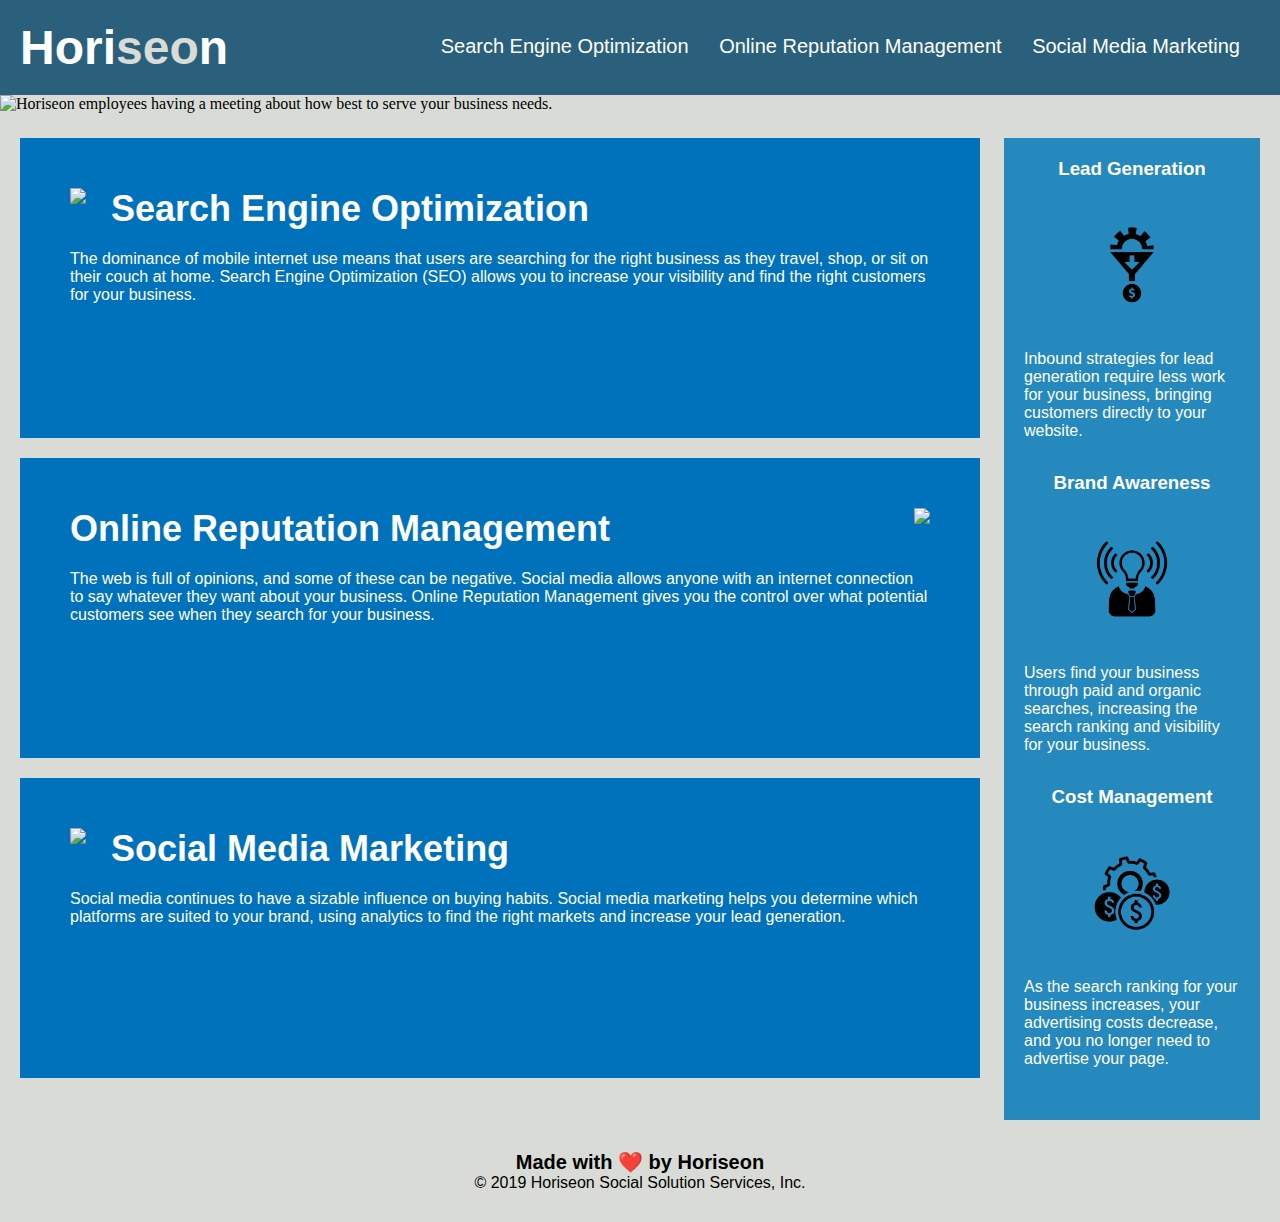
==== index.html @ 10952155 "Further file consolidation" ====
<!DOCTYPE html>
<html lang="en-us">

<head>
    <meta charset="UTF-8" />
    <link rel="stylesheet" href="./assets/css/style.css">
    <title>Search Engine Optimization and Brand Management by Horiseon</title>
</head>

<body>
    <header class="header">
        <h1>Hori<span class="seo">seo</span>n</h1>
        <nav>
            <ul>
                <li> <a href="#search-engine-optimization">Search Engine Optimization</a> </li> 
                <li> <a href="#online-reputation-management">Online Reputation Management</a> </li>
                <li> <a href="#social-media-marketing">Social Media Marketing</a> </li>
            </ul>
        </nav>
    </header>

    <figure> 
        <img class="hero" src="./assets/images/digital-marketing-meeting.jpg" alt="Horiseon employees having a meeting about how best to serve your business needs.">
    </figure>

    <main class="content">
        <section id="search-engine-optimization" class="search-engine-optimization">
            <img src="./assets/images/search-engine-optimization.jpg" class="float-left" />
            <h2>Search Engine Optimization</h2>
            <p>
                The dominance of mobile internet use means that users are searching for the right business as they travel, shop, or sit on their couch at home. Search Engine Optimization (SEO) allows you to increase your visibility and find the right customers for your business.
            </p>
        </section>
        <section id="online-reputation-management" class="online-reputation-management">
            <img src="./assets/images/online-reputation-management.jpg" class="float-right" />
            <h2>Online Reputation Management</h2>
            <p>
                The web is full of opinions, and some of these can be negative. Social media allows anyone with an internet connection to say whatever they want about your business. Online Reputation Management gives you the control over what potential customers see when they search for your business.
            </p>
        </section>
        <section id="social-media-marketing" class="social-media-marketing">
            <img src="./assets/images/social-media-marketing.jpg" class="float-left" />
            <h2>Social Media Marketing</h2>
            <p>
                Social media continues to have a sizable influence on buying habits. Social media marketing helps you determine which platforms are suited to your brand, using analytics to find the right markets and increase your lead generation.
            </p>
        </section>
    </main>
    
    <aside class="benefits">
        <div class="benefit-style">
            <h3>Lead Generation</h3>
            <img src="./assets/images/lead-generation.png" />
            <p>
                Inbound strategies for lead generation require less work for your business, bringing customers directly to your website.
            </p>
        </div>
        <div class="benefit-style">
            <h3>Brand Awareness</h3>
            <img src="./assets/images/brand-awareness.png" />
            <p>
                Users find your business through paid and organic searches, increasing the search ranking and visibility for your business.
            </p>
        </div>
        <div class="benefit-style">
            <h3>Cost Management</h3>
            <img src="./assets/images/cost-management.png" />
            <p>
                As the search ranking for your business increases, your advertising costs decrease, and you no longer need to advertise your page.
            </p>
        </div>
    </aside>

    <div class="footer">
        <h2>Made with ❤️️ by Horiseon</h2>
        <p>
            &copy; 2019 Horiseon Social Solution Services, Inc.
        </p>
    </div>
</body>

</html>
---- assets/css/style.css ----
* {
    box-sizing: border-box;
    padding: 0;
    margin: 0;
}

body {
    background-color: #d9dcd6;
}

p {
    font-size: 16px;
}

/***********
style for header
***********/

.header {
    padding: 20px;
    font-family: 'Trebuchet MS', 'Lucida Sans Unicode', 'Lucida Grande', 'Lucida Sans', Arial, sans-serif;
    background-color: #2a607c;
    color: #ffffff;
}

.header h1 {
    display: inline-block;
    font-size: 48px;
}

.header h1 .seo {
    color: #d9dcd6;
}

/***********
style for navigation bar 
***********/

.header nav {
    padding-top: 15px;
    margin-right: 20px;
    float: right;
    font-family: 'Gill Sans', 'Gill Sans MT', Calibri, 'Trebuchet MS', sans-serif;
    font-size: 20px;
}

.header nav ul {
    list-style-type: none;
}

.header nav ul li {
    display: inline-block;
    margin-left: 25px;
}

a {
    color: #ffffff;
    text-decoration: none;
    
}

/***********
style for figure/hero image
***********/

.hero {
    height: 800px;
    width: 100%;
    margin-bottom: 25px;
    object-fit: cover;
}

/***********
style for main
***********/

.float-left {
    float: left;
    margin-right: 25px;
}

.float-right {
    float: right;
    margin-left: 25px;
}

.content {
    width: 75%;
    display: inline-block;
    margin-left: 20px;
}

.search-engine-optimization {
    margin-bottom: 20px;
    padding: 50px;
    height: 300px;
    font-family: 'Gill Sans', 'Gill Sans MT', Calibri, 'Trebuchet MS', sans-serif;
    background-color: #0072bb;
    color: #ffffff;
}

.online-reputation-management {
    margin-bottom: 20px;
    padding: 50px;
    height: 300px;
    font-family: 'Gill Sans', 'Gill Sans MT', Calibri, 'Trebuchet MS', sans-serif;
    background-color: #0072bb;
    color: #ffffff;
}

.social-media-marketing {
    margin-bottom: 20px;
    padding: 50px;
    height: 300px;
    font-family: 'Gill Sans', 'Gill Sans MT', Calibri, 'Trebuchet MS', sans-serif;
    background-color: #0072bb;
    color: #ffffff;
}

.search-engine-optimization img {
    max-height: 200px;
}

.online-reputation-management img {
    max-height: 200px;
}

.social-media-marketing img {
    max-height: 200px;
}

.search-engine-optimization h2 {
    margin-bottom: 20px;
    font-size: 36px;
}

.online-reputation-management h2 {
    margin-bottom: 20px;
    font-size: 36px;
}

.social-media-marketing h2 {
    margin-bottom: 20px;
    font-size: 36px;
}

/***********
style for aside
***********/

.benefits {
    margin-right: 20px;
    padding: 20px;
    clear: both;
    float: right;
    width: 20%;
    height: 100%;
    font-family: 'Gill Sans', 'Gill Sans MT', Calibri, 'Trebuchet MS', sans-serif;
    background-color: #2589bd;
}

.benefit-style {
    margin-bottom: 32px;
    color: #ffffff;
}

.benefit-style h3 {
    margin-bottom: 10px;
    text-align: center;
}

.benefit-style img {
    display: block;
    margin: 10px auto;
    max-width: 150px;
}

/***********
style for footer
***********/

.footer {
    padding: 30px;
    clear: both;
    font-family: 'Trebuchet MS', 'Lucida Sans Unicode', 'Lucida Grande', 'Lucida Sans', Arial, sans-serif;
    text-align: center;
}

.footer h2 {
    font-size: 20px;
}
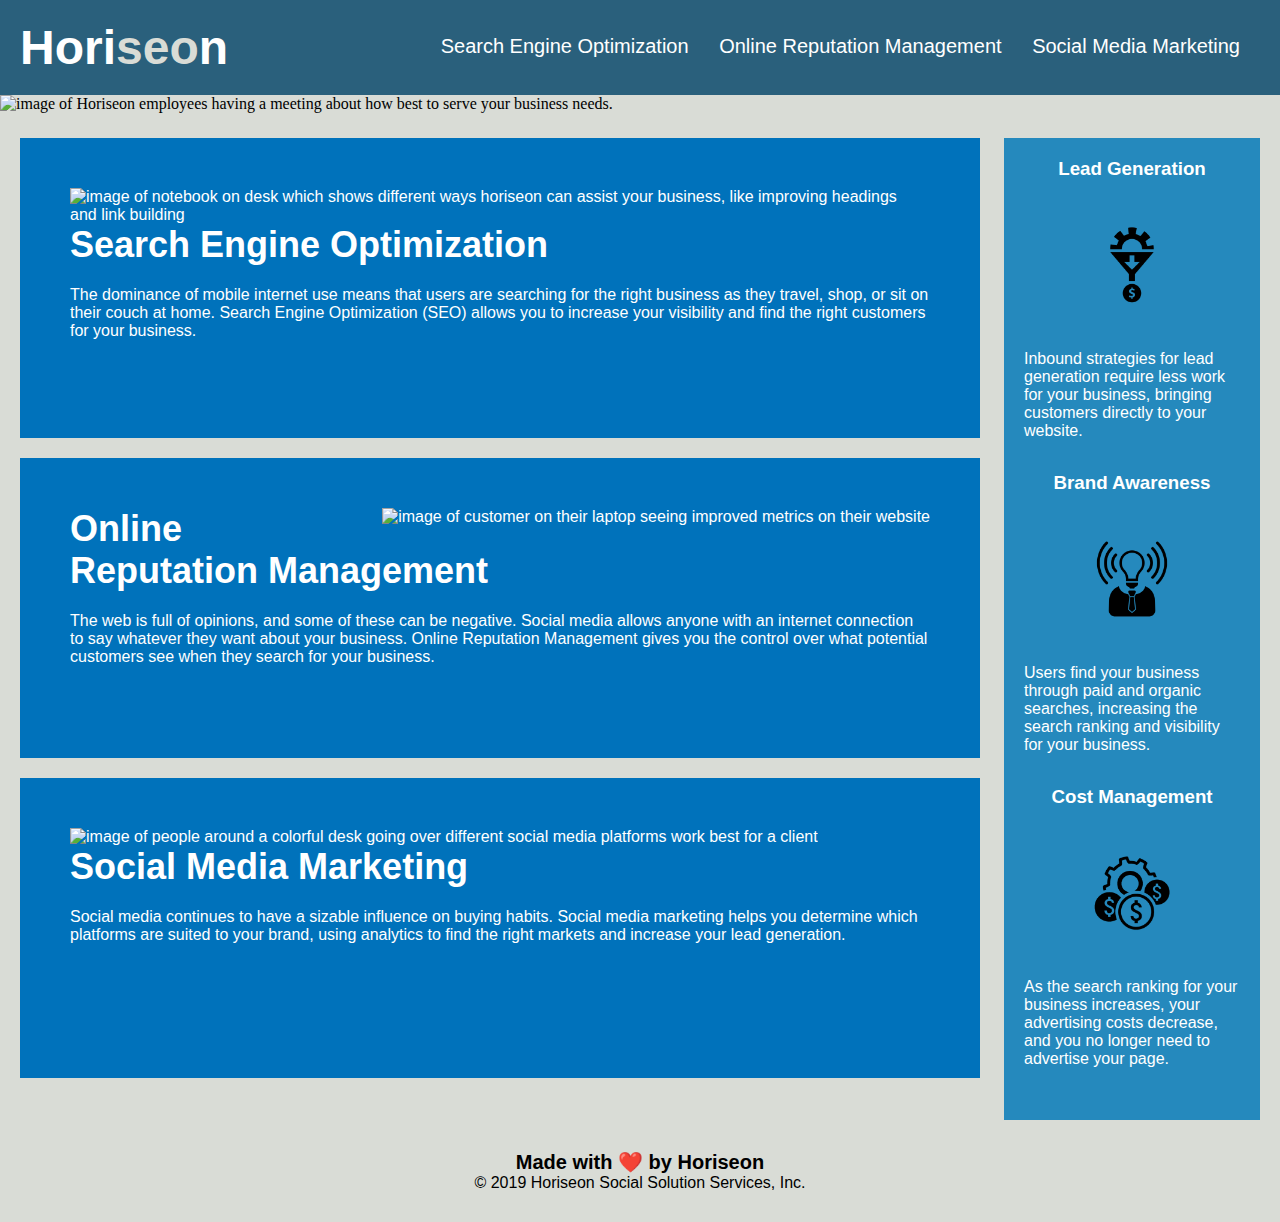
==== commit 548be171: "Altered Readme, added more alt text, commit before experiment" ====
--- a/index.html
+++ b/index.html
@@ -20,26 +20,26 @@
     </header>
 
     <figure> 
-        <img class="hero" src="./assets/images/digital-marketing-meeting.jpg" alt="Horiseon employees having a meeting about how best to serve your business needs.">
+        <img class="hero" src="./assets/images/digital-marketing-meeting.jpg" alt="image of Horiseon employees having a meeting about how best to serve your business needs.">
     </figure>
 
     <main class="content">
         <section id="search-engine-optimization" class="search-engine-optimization">
-            <img src="./assets/images/search-engine-optimization.jpg" class="float-left" />
+            <img src="./assets/images/search-engine-optimization.jpg" class="float-left" alt="image of notebook on desk which shows different ways horiseon can assist your business, like improving headings and link building" />
             <h2>Search Engine Optimization</h2>
             <p>
                 The dominance of mobile internet use means that users are searching for the right business as they travel, shop, or sit on their couch at home. Search Engine Optimization (SEO) allows you to increase your visibility and find the right customers for your business.
             </p>
         </section>
         <section id="online-reputation-management" class="online-reputation-management">
-            <img src="./assets/images/online-reputation-management.jpg" class="float-right" />
+            <img src="./assets/images/online-reputation-management.jpg" class="float-right" alt="image of customer on their laptop seeing improved metrics on their website"/>
             <h2>Online Reputation Management</h2>
             <p>
                 The web is full of opinions, and some of these can be negative. Social media allows anyone with an internet connection to say whatever they want about your business. Online Reputation Management gives you the control over what potential customers see when they search for your business.
             </p>
         </section>
         <section id="social-media-marketing" class="social-media-marketing">
-            <img src="./assets/images/social-media-marketing.jpg" class="float-left" />
+            <img src="./assets/images/social-media-marketing.jpg" class="float-left" alt="image of people around a colorful desk going over different social media platforms work best for a client"/>
             <h2>Social Media Marketing</h2>
             <p>
                 Social media continues to have a sizable influence on buying habits. Social media marketing helps you determine which platforms are suited to your brand, using analytics to find the right markets and increase your lead generation.
@@ -50,21 +50,21 @@
     <aside class="benefits">
         <div class="benefit-style">
             <h3>Lead Generation</h3>
-            <img src="./assets/images/lead-generation.png" />
+            <img src="./assets/images/lead-generation.png" alt="symbol showing a gear over a funnel pouring down onto a coin"/>
             <p>
                 Inbound strategies for lead generation require less work for your business, bringing customers directly to your website.
             </p>
         </div>
         <div class="benefit-style">
             <h3>Brand Awareness</h3>
-            <img src="./assets/images/brand-awareness.png" />
+            <img src="./assets/images/brand-awareness.png" alt="symbol showing a person who's head in now a lightbulb that is going off."/>
             <p>
                 Users find your business through paid and organic searches, increasing the search ranking and visibility for your business.
             </p>
         </div>
         <div class="benefit-style">
             <h3>Cost Management</h3>
-            <img src="./assets/images/cost-management.png" />
+            <img src="./assets/images/cost-management.png" alt="symbol showing 3 coins in front of a cogwheel"/>
             <p>
                 As the search ranking for your business increases, your advertising costs decrease, and you no longer need to advertise your page.
             </p>
